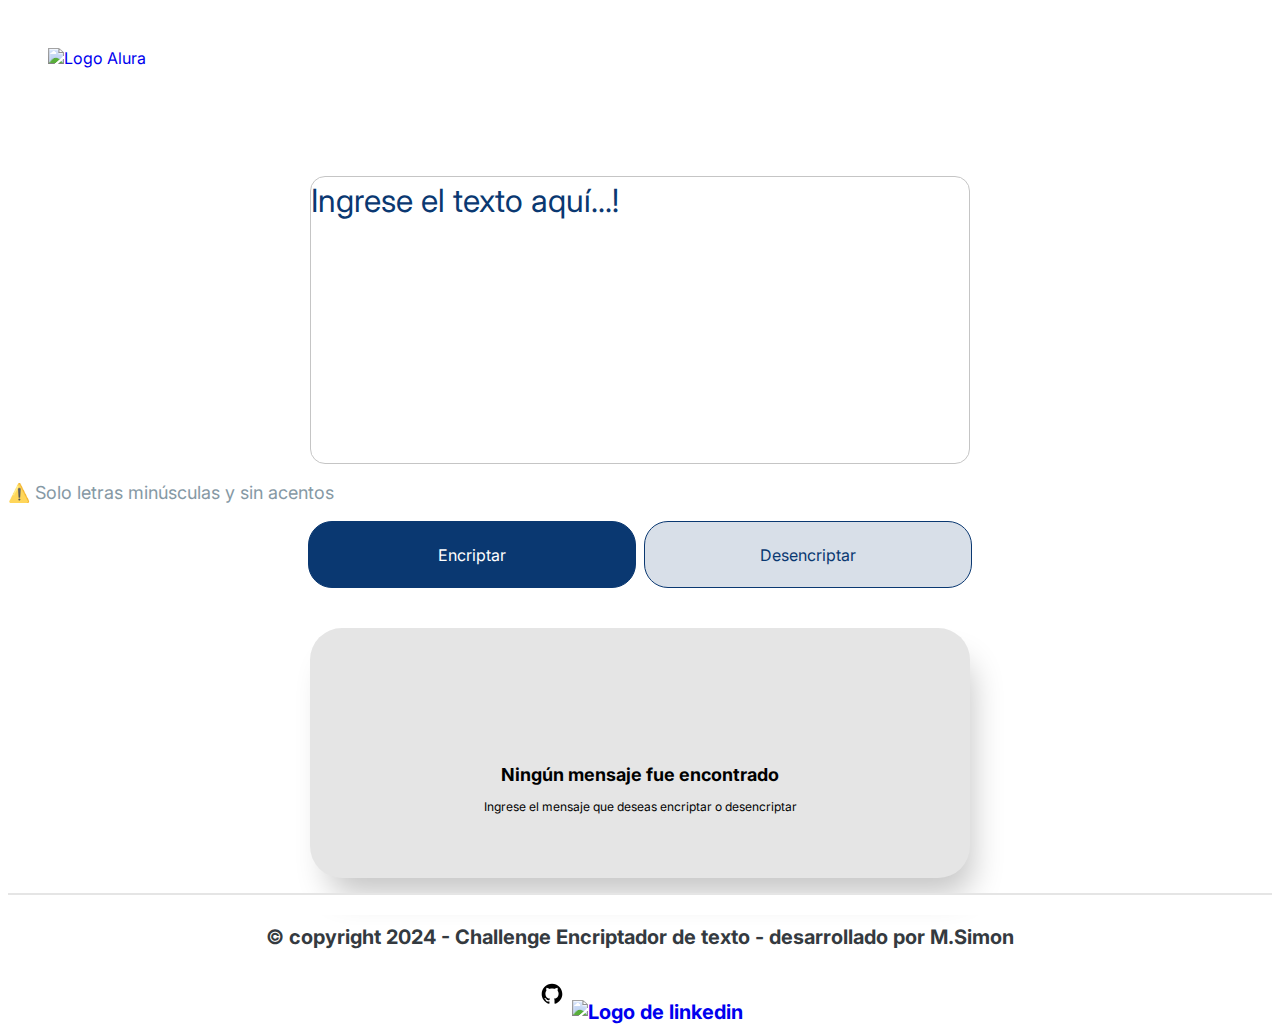
==== index.html @ 81dcc834 "Add files via upload" ====
<!DOCTYPE html>
<html lang="es">
<head>
    <meta charset="UTF-8">
    <meta name="viewport" content="width=device-width, initial-scale=1.0">
    <title>Challenge</title>
    <link rel="stylesheet" href="styles.css">
    <link rel="icon" type="image" href="head_image.png">
</head>
<body>
<header>
    <a href="#" rel="">
        <img src="logo.svg" alt="Logo Alura" class="logo">
    </a>
</header>
<main>
    <section class="encriptador">
        <textarea class="encriptar" placeholder="Ingrese el texto aquí...!"></textarea>
    <!--   <div class="encriptador-aviso">  -->
            <p class="texto-aviso">⚠️  Solo letras minúsculas y sin acentos</p>
        </div>
        <div class="encriptador-contenedor">
            <button type="submit" class="btn-encriptar"> Encriptar</button>
            <button type="submit" class="btn-desencriptar">Desencriptar</button>
        </div>
    </section>
    <section class="tarjeta">
<div class="tarjeta-contenedor">
    <img src="muñeco.svg" alt="Image muñeco mirando un cristal" class="img-muñeco">
    <h1 class="texto-1">Ningún mensaje fue encontrado</h1>
    <p class="texto-2">Ingrese el mensaje que deseas encriptar o desencriptar</p>
</div>
<textarea type="mensaje" class="evaluar" readonly></textarea>
<button type="submit" class="btn-copiar">Copiar</button>
    </section>
</main>
<footer class="enlace">
<p class="copyright">&copy; copyright 2024 - Challenge Encriptador de texto - desarrollado por M.Simon</p>
<a href="https://github.com/antex09/encript_texto.git" target="_blank">
    <img src="github.svg" alt="Logo de Github" class="git" style="width: 30px;height: 50px;">
</a>
<a href="https://www.linkedin.com/in/migue-simon" target="_blank">
    <img src="linkedin.svg" alt="Logo de linkedin" class="linkedin" style="width: 30px;height: 50px;">
</a>
</footer>
<!--    <script src="scripts.js"></script>  -->
</body>
</html>
---- styles.css ----
@import url('https://fonts.googleapis.com/css2?family=Inter:wght@100..900&display=swap');

:root{
    --Font: #E5E5E5;
    --White: #FFFFFF;
    --Dark-blue: #0A3871;
    --Gray: #C5C5C5;
    --Medium-Gray: #67808E;
    --White-Blue: #D8DFE8;
    --Medium-Blue: #0A38718A;
    --Dark-Gray: #343A40;
    --Light-Gray: #495057; 
}

*{
    margin: o;
    padding: 0;   
    box-sizing: border-box;
    font-family: 'Inter', sans-serif;
    text-decoration: none;
    background: var(--White);
}

::selection{
    background: var(--Dark-blue);
    color: var(--White);
}
body{
    height: 100%;
}

img{
    max-width: 100%;
}

header{
    position: absolute;
    margin: 40px 0px 0px 40px;
}

header .logo{
    display: flex;
    align-items: flex-start;
    width: 120px;
    height: 48px;
}

main{
    display: flex;
    flex-direction: row;
}
.encriptador{
    width: 60%;
    margin: 168px 0px 0px 140px;
    background: transparent;
}

.encriptar {
    width: 660px;
    height: 288px;
    font-weight: 400;
    font-size: 32px;
    line-height: 48px;
    outline: none;
    border: 1px solid var(--Gray);
    border-radius: 15px;
    resize: none;
}

.encriptar::placeholder,:focus{
    color: var(--Dark-blue);
}

.texto-aviso {
    width: 100%;
    font-style: normal;
    font-weight: 400;
    font-size: 18px;
    line-height: 150%;
    opacity: 0.8;
    color: var(--Medium-Gray);
}

.encriptador-contenedor {
    display: flex;
    flex-direction: row;
    align-items: flex-start;
    gap: 8px;
    position: absolute;
    top: 526px;
}

.btn-encriptar {
    width: 328px;
    height: 67px;
    padding: 24px;
    font-style: normal;
    font-weight: 400;
    font-size: 16px;
    line-height: 19px;
    text-align: center;
    color: var(--White);
    background: var(--Dark-blue);
    border: 1px solid var(--Dark-blue);
    border-radius: 24px;
    cursor: pointer;
}

.btn-encriptar:active {
    box-shadow: inset 2px 2px 4px var(--Font);
    inset: -3px -4px 8px var(--Dark-blue);
    color: var(--White-Blue);
}

.btn-desencriptar {
    width: 328px;
    height: 67px;
    padding: 24px;
    font-style: normal;
    font-weight: 400;
    font-size: 16px;
    line-height: 19px;
    text-align: center;
    color: var(--Dark-blue);
    background: var(--White-Blue);
    border: 1px solid var(--Dark-blue);
    border-radius: 24px;
    cursor: pointer;
}

.btn-copiar:active,
.btn-desencriptar:active {
    box-shadow: inset 2px 2px 4px var(--Dark-blue);
    inset: -3px -4px 8px var(--Font);
    color: var(--Medium-Blue);
}

.tarjeta{
  width: 270px;
  height: 580px;
  background: var(--Font);
  box-shadow: 10px 24px 32px -8px var(--Gray);
  position: relative;
  margin-top: 40px;
  border-radius: 32px;
  text-align: center;
}

.tarjeta-contenedor{
    width: 250px;
    margin: auto;
    margin-top: 50%;
    background: var(--Font);
}

.img-muñeco {
    background: var(--Font);
}

.texto-1 {
    font-style: normal;
    font-weight: 700;
    font-size: 18px;
    line-height: 120%;
    text-align: center;
    background: var(--Font);
}

.texto-2 {
    font-style: normal;
    font-weight: 400;
    font-size: 12px;
    line-height: 150%;
    text-align: center;
    background: var(--Font);
}

.evaluar {
    width: 100%;
    height: 485px;
    position: absolute;
    padding: 20px;
    top: 0;
    left: 0;
    font-weight: 400;
    font-size: 24px;
    line-height: 36px;
    color: var(--Light-Gray);
    background: transparent;
    border-top-right-radius: 32px;
    border-top-left-radius: 32px;
    border: none;
    resize: none;
}

.evaluar:focus {
    outline: none;
}

.btn-copiar {
    width: 224px;
    height: 67px;
    margin: 23px;
    position: absolute;
    bottom: 0;
    left: 0;
    visibility: hidden;
    padding: 24px;
    font-size: 16px;
    line-height: 19px;
    text-align: center;
    background: var(--White-Blue);
    border: 1px solid var(--Dark-blue);
    border-radius: 20px;
    cursor: pointer;
}

.btn-encriptar:hover, 
.btn-desencriptar:hover, 
.btn-copiar:hover{
    transform: scale(0.97);
}
footer {
    margin-top: 15px;
    padding: 10px;
    border-top: 2px solid var(--Font);
    color: var(--Dark-Gray);
    text-align: center;
    height: 5px;
    font-size: 20px;
    font-weight: 700;
    color: var(--Dark-Gray);

    position: relative;
    bottom: 0;
    width: 100%;
}

.git:hover {
    color: var(--Font);
    opacity: 0.6;
}

.linkedin:hover {
    color: var(--Font);
    opacity: 0.8;
}

@media(min-width: 1024px){
    main{
        display: flex;
        flex-direction: column;
        align-items: center;
        width: 100%;
    }
    .encriptador{
        margin: 168px 0px 0px 0px;
        display: flex;
        flex-direction: column;
        align-items: center;
        width: 100%;
    }
    .encriptador-contenedor{
        display: flex;
        align-items: center;
        position: inherit;
    }
    .texto-aviso{
        position: inherit;
        margin: 15px;
    }
    .tarjeta{
        width: 660px;
        height: 250px;
        display: flex;
        justify-content: center;
        align-items: flex-end;
    }
    .tarjeta-contenedor{
        display: block;
        justify-content: center;
        align-items: center;
        width: 100%;
        position: absolute;
        bottom: 20%;
        font-size: 24px;
        font-weight: 700;
    }
    .img-muñeco{
        display: none;
    }
    .btn-copiar{
        position: inherit;
        width: 100%;
    }
    .evaluar{
        width: 100%;
        height: 210px;
        padding: 10px;
    }
}

@media(max-width: 600px){
    header .logo{
        width: 100%;
        background: var(--White);
        padding: 20px;
    }
    .encriptar{
        width: 90%;
        font-size: 24px;
    }
    .encriptador-contenedor{
        display: grid;
        gap: 21px;
    }
    .tarjeta{
        width: 90%;
    }
    .copyright{
        font-size: 20px;
    }
    
    }
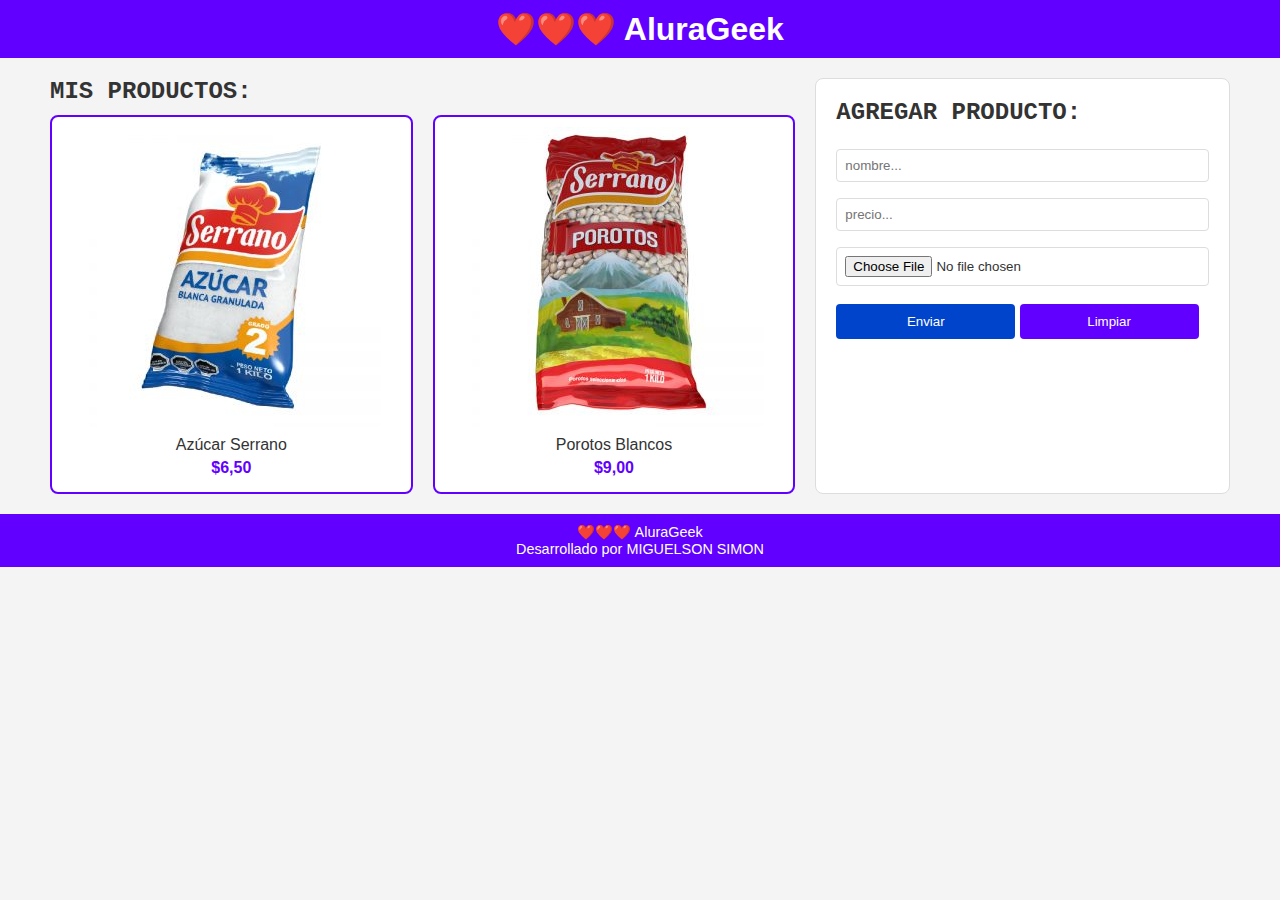
==== commit 4873f285: "first commit" ====
--- a/index.html
+++ b/index.html
@@ -3,47 +3,52 @@
 <head>
     <meta charset="UTF-8">
     <meta name="viewport" content="width=device-width, initial-scale=1.0">
-    <title>Challenge</title>
+    <title>AluraGeek</title>
     <link rel="stylesheet" href="styles.css">
-    <link rel="icon" type="image" href="head_image.png">
 </head>
 <body>
-<header>
-    <a href="#" rel="">
-        <img src="logo.svg" alt="Logo Alura" class="logo">
-    </a>
-</header>
-<main>
-    <section class="encriptador">
-        <textarea class="encriptar" placeholder="Ingrese el texto aquí...!"></textarea>
-    <!--   <div class="encriptador-aviso">  -->
-            <p class="texto-aviso">⚠️  Solo letras minúsculas y sin acentos</p>
-        </div>
-        <div class="encriptador-contenedor">
-            <button type="submit" class="btn-encriptar"> Encriptar</button>
-            <button type="submit" class="btn-desencriptar">Desencriptar</button>
-        </div>
-    </section>
-    <section class="tarjeta">
-<div class="tarjeta-contenedor">
-    <img src="muñeco.svg" alt="Image muñeco mirando un cristal" class="img-muñeco">
-    <h1 class="texto-1">Ningún mensaje fue encontrado</h1>
-    <p class="texto-2">Ingrese el mensaje que deseas encriptar o desencriptar</p>
-</div>
-<textarea type="mensaje" class="evaluar" readonly></textarea>
-<button type="submit" class="btn-copiar">Copiar</button>
-    </section>
-</main>
-<footer class="enlace">
-<p class="copyright">&copy; copyright 2024 - Challenge Encriptador de texto - desarrollado por M.Simon</p>
-<a href="https://github.com/antex09/encript_texto.git" target="_blank">
-    <img src="github.svg" alt="Logo de Github" class="git" style="width: 30px;height: 50px;">
-</a>
-<a href="https://www.linkedin.com/in/migue-simon" target="_blank">
-    <img src="linkedin.svg" alt="Logo de linkedin" class="linkedin" style="width: 30px;height: 50px;">
-</a>
-</footer>
-<!--    <script src="scripts.js"></script>  -->
+    <header class="header">
+        <h1>❤️❤️❤️ AluraGeek</h1>
+    </header>
+
+    <div class="container">
+        <!-- Sección de productos -->
+        <section class="product-list">
+            <h2>MIS PRODUCTOS:</h2>
+            <div class="products">
+                <div class="product">
+                    <img src="producto1.jpg" alt="Kilo de azúcar Serrano">
+                    <p>Azúcar Serrano</p>
+                    <p class="price">$6,50</p>
+                </div>
+                <div class="product">
+                    <img src="producto2.jpg" alt="Kilo de Porotos Blancos">
+                    <p>Porotos Blancos</p>
+                    <p class="price">$9,00</p>
+                </div>
+                <!-- Se van a agrega más productos aquí -->
+            </div>
+        </section>
+
+        <!-- Sección del formulario -->
+        <!-- El proyecto aún no está terminado -->
+        <aside class="form-container">
+            <h2>AGREGAR PRODUCTO:</h2>
+            <form id="purchase-form">
+                <input type="text" placeholder="nombre..." required>
+                <input type="number" placeholder="precio..." required>
+                <input type="file" accept="image/*">
+                <button type="submit">Enviar</button>
+                <button type="button" onclick="clearForm()">Limpiar</button>
+            </form>
+        </aside>
+    </div>
+
+    <footer class="footer">
+        <p>❤️❤️❤️ AluraGeek</p>
+        <p>Desarrollado por MIGUELSON SIMON</p>
+    </footer>
+
+    <script src="script.js"></script>
 </body>
 </html>
-
--- a/styles.css
+++ b/styles.css
@@ -1,326 +1,136 @@
-
-@import url('https://fonts.googleapis.com/css2?family=Inter:wght@100..900&display=swap');
-
-:root{
-    --Font: #E5E5E5;
-    --White: #FFFFFF;
-    --Dark-blue: #0A3871;
-    --Gray: #C5C5C5;
-    --Medium-Gray: #67808E;
-    --White-Blue: #D8DFE8;
-    --Medium-Blue: #0A38718A;
-    --Dark-Gray: #343A40;
-    --Light-Gray: #495057; 
+* {
+  box-sizing: border-box;
+  margin: 0;
+  padding: 0;
 }
 
-*{
-    margin: o;
-    padding: 0;   
-    box-sizing: border-box;
-    font-family: 'Inter', sans-serif;
-    text-decoration: none;
-    background: var(--White);
+body {
+  font-family: Arial, sans-serif;
+  background-color: #f4f4f4;
+  color: #333;
 }
 
-::selection{
-    background: var(--Dark-blue);
-    color: var(--White);
-}
-body{
-    height: 100%;
+.header, .footer {
+  background-color: #6100ff;
+  color: white;
+  text-align: center;
+  padding: 10px;
 }
 
-img{
-    max-width: 100%;
+.header h1, .footer p {
+  margin: 0;
 }
 
-header{
-    position: absolute;
-    margin: 40px 0px 0px 40px;
+.container {
+  display: flex;
+  flex-direction: row;
+  max-width: 1200px;
+  margin: 20px auto;
+  gap: 20px;
+  padding: 0 10px;
 }
 
-header .logo{
-    display: flex;
-    align-items: flex-start;
-    width: 120px;
-    height: 48px;
+.product-list {
+  flex: 2;
 }
 
-main{
-    display: flex;
-    flex-direction: row;
-}
-.encriptador{
-    width: 60%;
-    margin: 168px 0px 0px 140px;
-    background: transparent;
+.product-list h2 {
+  font-family: 'Courier New', monospace;
+  margin-bottom: 10px;
+  font-size: 1.5em;
 }
 
-.encriptar {
-    width: 660px;
-    height: 288px;
-    font-weight: 400;
-    font-size: 32px;
-    line-height: 48px;
-    outline: none;
-    border: 1px solid var(--Gray);
-    border-radius: 15px;
-    resize: none;
+.products {
+  display: grid;
+  grid-template-columns: repeat(auto-fit, minmax(150px, 1fr));
+  gap: 20px;
 }
 
-.encriptar::placeholder,:focus{
-    color: var(--Dark-blue);
+.product {
+  background-color: #fff;
+  border: 2px solid #6100ff;
+  padding: 10px;
+  text-align: center;
+  border-radius: 8px;
 }
 
-.texto-aviso {
-    width: 100%;
-    font-style: normal;
-    font-weight: 400;
-    font-size: 18px;
-    line-height: 150%;
-    opacity: 0.8;
-    color: var(--Medium-Gray);
+.product img {
+  max-width: 100%;
+  height: auto;
+  border-radius: 5px;
 }
 
-.encriptador-contenedor {
-    display: flex;
-    flex-direction: row;
-    align-items: flex-start;
-    gap: 8px;
-    position: absolute;
-    top: 526px;
+.product p {
+  margin: 5px 0;
 }
 
-.btn-encriptar {
-    width: 328px;
-    height: 67px;
-    padding: 24px;
-    font-style: normal;
-    font-weight: 400;
-    font-size: 16px;
-    line-height: 19px;
-    text-align: center;
-    color: var(--White);
-    background: var(--Dark-blue);
-    border: 1px solid var(--Dark-blue);
-    border-radius: 24px;
-    cursor: pointer;
+.price {
+  font-weight: bold;
+  color: #6100ff;
 }
 
-.btn-encriptar:active {
-    box-shadow: inset 2px 2px 4px var(--Font);
-    inset: -3px -4px 8px var(--Dark-blue);
-    color: var(--White-Blue);
+.form-container {
+  flex: 1;
+  background-color: white;
+  padding: 20px;
+  border-radius: 8px;
+  border: 1px solid #ddd;
 }
 
-.btn-desencriptar {
-    width: 328px;
-    height: 67px;
-    padding: 24px;
-    font-style: normal;
-    font-weight: 400;
-    font-size: 16px;
-    line-height: 19px;
-    text-align: center;
-    color: var(--Dark-blue);
-    background: var(--White-Blue);
-    border: 1px solid var(--Dark-blue);
-    border-radius: 24px;
-    cursor: pointer;
+.form-container h2 {
+  font-family: 'Courier New', monospace;
+  margin-bottom: 15px;
+  font-size: 1.5em;
 }
 
-.btn-copiar:active,
-.btn-desencriptar:active {
-    box-shadow: inset 2px 2px 4px var(--Dark-blue);
-    inset: -3px -4px 8px var(--Font);
-    color: var(--Medium-Blue);
+form input[type="text"],
+form input[type="number"],
+form input[type="file"] {
+  width: 100%;
+  padding: 8px;
+  margin: 8px 0;
+  border: 1px solid #ddd;
+  border-radius: 4px;
 }
 
-.tarjeta{
-  width: 270px;
-  height: 580px;
-  background: var(--Font);
-  box-shadow: 10px 24px 32px -8px var(--Gray);
-  position: relative;
-  margin-top: 40px;
-  border-radius: 32px;
-  text-align: center;
+form button {
+  width: 48%;
+  padding: 10px;
+  border: none;
+  border-radius: 4px;
+  cursor: pointer;
+  margin-top: 10px;
 }
 
-.tarjeta-contenedor{
-    width: 250px;
-    margin: auto;
-    margin-top: 50%;
-    background: var(--Font);
+form button[type="submit"] {
+  background-color: #0044cc;
+  color: white;
 }
 
-.img-muñeco {
-    background: var(--Font);
+form button[type="button"] {
+  background-color: #6100ff;
+  color: white;
 }
 
-.texto-1 {
-    font-style: normal;
-    font-weight: 700;
-    font-size: 18px;
-    line-height: 120%;
-    text-align: center;
-    background: var(--Font);
+.footer {
+  padding: 10px;
+  font-size: 0.9em;
 }
 
-.texto-2 {
-    font-style: normal;
-    font-weight: 400;
-    font-size: 12px;
-    line-height: 150%;
-    text-align: center;
-    background: var(--Font);
+/* Responsivo */
+@media (max-width: 768px) {
+  .container {
+      flex-direction: column;
+      align-items: center;
+  }
+
+  .products {
+      grid-template-columns: repeat(2, 1fr);
+  }
 }
 
-.evaluar {
-    width: 100%;
-    height: 485px;
-    position: absolute;
-    padding: 20px;
-    top: 0;
-    left: 0;
-    font-weight: 400;
-    font-size: 24px;
-    line-height: 36px;
-    color: var(--Light-Gray);
-    background: transparent;
-    border-top-right-radius: 32px;
-    border-top-left-radius: 32px;
-    border: none;
-    resize: none;
+@media (max-width: 480px) {
+  .products {
+      grid-template-columns: 1fr;
+  }
 }
-
-.evaluar:focus {
-    outline: none;
-}
-
-.btn-copiar {
-    width: 224px;
-    height: 67px;
-    margin: 23px;
-    position: absolute;
-    bottom: 0;
-    left: 0;
-    visibility: hidden;
-    padding: 24px;
-    font-size: 16px;
-    line-height: 19px;
-    text-align: center;
-    background: var(--White-Blue);
-    border: 1px solid var(--Dark-blue);
-    border-radius: 20px;
-    cursor: pointer;
-}
-
-.btn-encriptar:hover, 
-.btn-desencriptar:hover, 
-.btn-copiar:hover{
-    transform: scale(0.97);
-}
-footer {
-    margin-top: 15px;
-    padding: 10px;
-    border-top: 2px solid var(--Font);
-    color: var(--Dark-Gray);
-    text-align: center;
-    height: 5px;
-    font-size: 20px;
-    font-weight: 700;
-    color: var(--Dark-Gray);
-
-    position: relative;
-    bottom: 0;
-    width: 100%;
-}
-
-.git:hover {
-    color: var(--Font);
-    opacity: 0.6;
-}
-
-.linkedin:hover {
-    color: var(--Font);
-    opacity: 0.8;
-}
-
-@media(min-width: 1024px){
-    main{
-        display: flex;
-        flex-direction: column;
-        align-items: center;
-        width: 100%;
-    }
-    .encriptador{
-        margin: 168px 0px 0px 0px;
-        display: flex;
-        flex-direction: column;
-        align-items: center;
-        width: 100%;
-    }
-    .encriptador-contenedor{
-        display: flex;
-        align-items: center;
-        position: inherit;
-    }
-    .texto-aviso{
-        position: inherit;
-        margin: 15px;
-    }
-    .tarjeta{
-        width: 660px;
-        height: 250px;
-        display: flex;
-        justify-content: center;
-        align-items: flex-end;
-    }
-    .tarjeta-contenedor{
-        display: block;
-        justify-content: center;
-        align-items: center;
-        width: 100%;
-        position: absolute;
-        bottom: 20%;
-        font-size: 24px;
-        font-weight: 700;
-    }
-    .img-muñeco{
-        display: none;
-    }
-    .btn-copiar{
-        position: inherit;
-        width: 100%;
-    }
-    .evaluar{
-        width: 100%;
-        height: 210px;
-        padding: 10px;
-    }
-}
-
-@media(max-width: 600px){
-    header .logo{
-        width: 100%;
-        background: var(--White);
-        padding: 20px;
-    }
-    .encriptar{
-        width: 90%;
-        font-size: 24px;
-    }
-    .encriptador-contenedor{
-        display: grid;
-        gap: 21px;
-    }
-    .tarjeta{
-        width: 90%;
-    }
-    .copyright{
-        font-size: 20px;
-    }
-    
-    }
-
